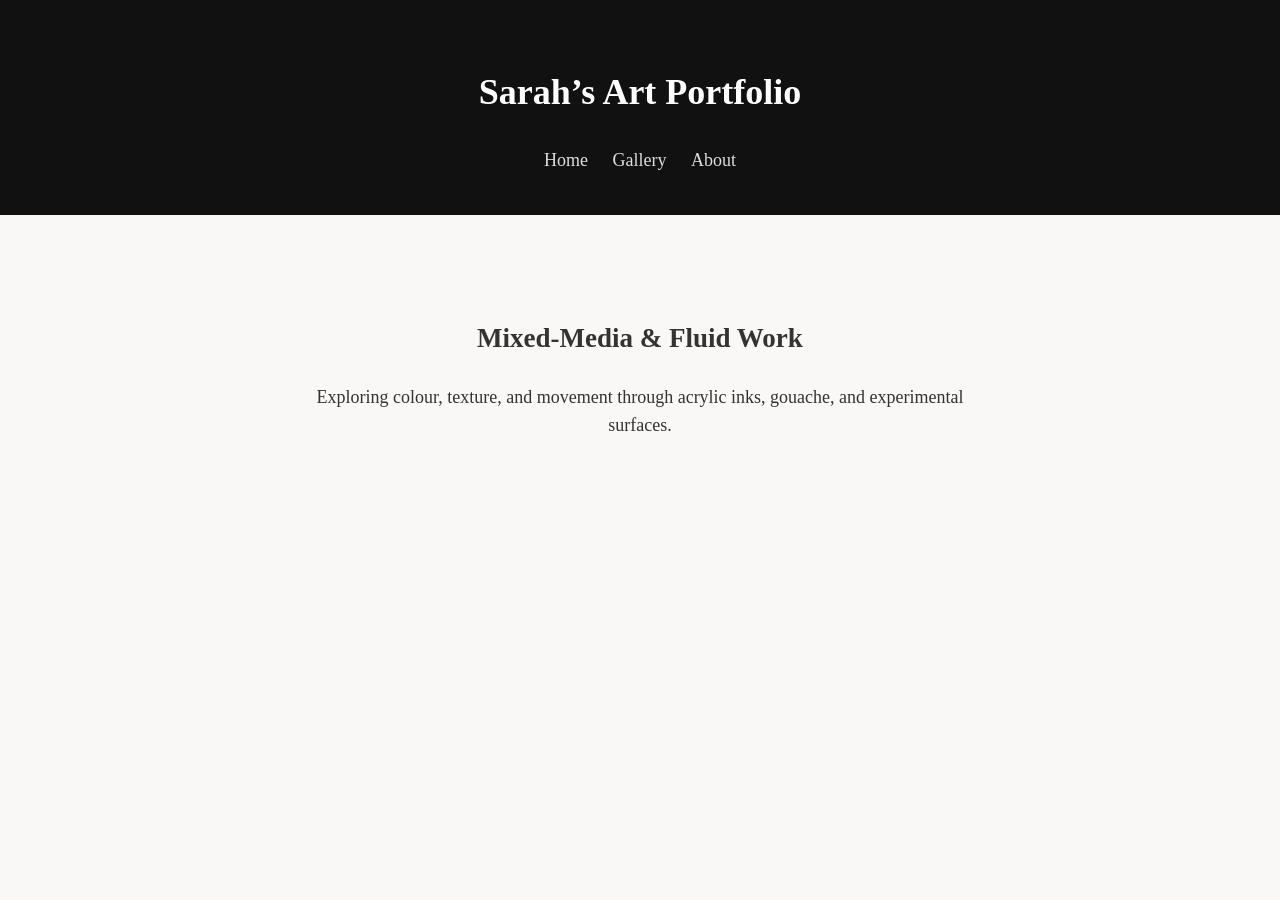
==== index.html @ 6aeda7d9 "Add files via upload" ====
<!DOCTYPE html>
<html lang="en">
<head>
  <meta charset="UTF-8">
  <title>Sarah’s Art</title>
  <link rel="stylesheet" href="style.css">
<link rel="icon" type="image/png" href="favicon.png">
</head>

<body>
  <header>
    <h1>Sarah’s Art Portfolio</h1>
    <nav>
      <a href="index.html">Home</a>
      <a href="gallery.html">Gallery</a>
      <a href="about.html">About</a>
    </nav>
  </header>

  <section class="intro">
    <h2>Mixed‑Media & Fluid Work</h2>
    <p>Exploring colour, texture, and movement through acrylic inks, gouache, and experimental surfaces.</p>
  </section>
</body>
</html>
---- style.css ----
body {
    font-family: "Georgia", "Garamond", "Times New Roman", serif;
    font-size: 18px;
    line-height: 1.6;
    color: #333;
    background-color: #faf8f6;
    margin: 0;
    padding: 0;
}

header {
  background: #111;
  color: white;
  padding: 20px;
  text-align: center;
}

nav a {
  color: #ddd;
  margin: 0 10px;
  text-decoration: none;
}

nav a:hover {
  color: white;
}

.intro {
  max-width: 700px;
  margin: 40px auto;
  text-align: center;
}

.gallery img {
    border-radius: 6px;
    box-shadow: 0 4px 10px rgba(0,0,0,0.15);
    transition: transform 0.2s ease;
}

.gallery img:hover {
    transform: scale(1.03);
}

main, section, header, footer {
    padding: 40px 60px;
}

.grid {
  display: grid;
  grid-template-columns: repeat(auto-fit, minmax(250px, 1fr));
  gap: 20px;
  padding: 40px;
}

.grid img {
  width: 100%;
  height: auto;
  border-radius: 4px;
}

.project {
  max-width: 900px;
  margin: 40px auto;
  display: flex;
  gap: 30px;
}

.project img {
  width: 50%;
  border-radius: 4px;
}

.details {
  width: 50%;
}

@media (max-width: 700px) {
    main, section, header, footer {
        padding: 20px;
    }

    body {
        font-size: 17px;
    }
}
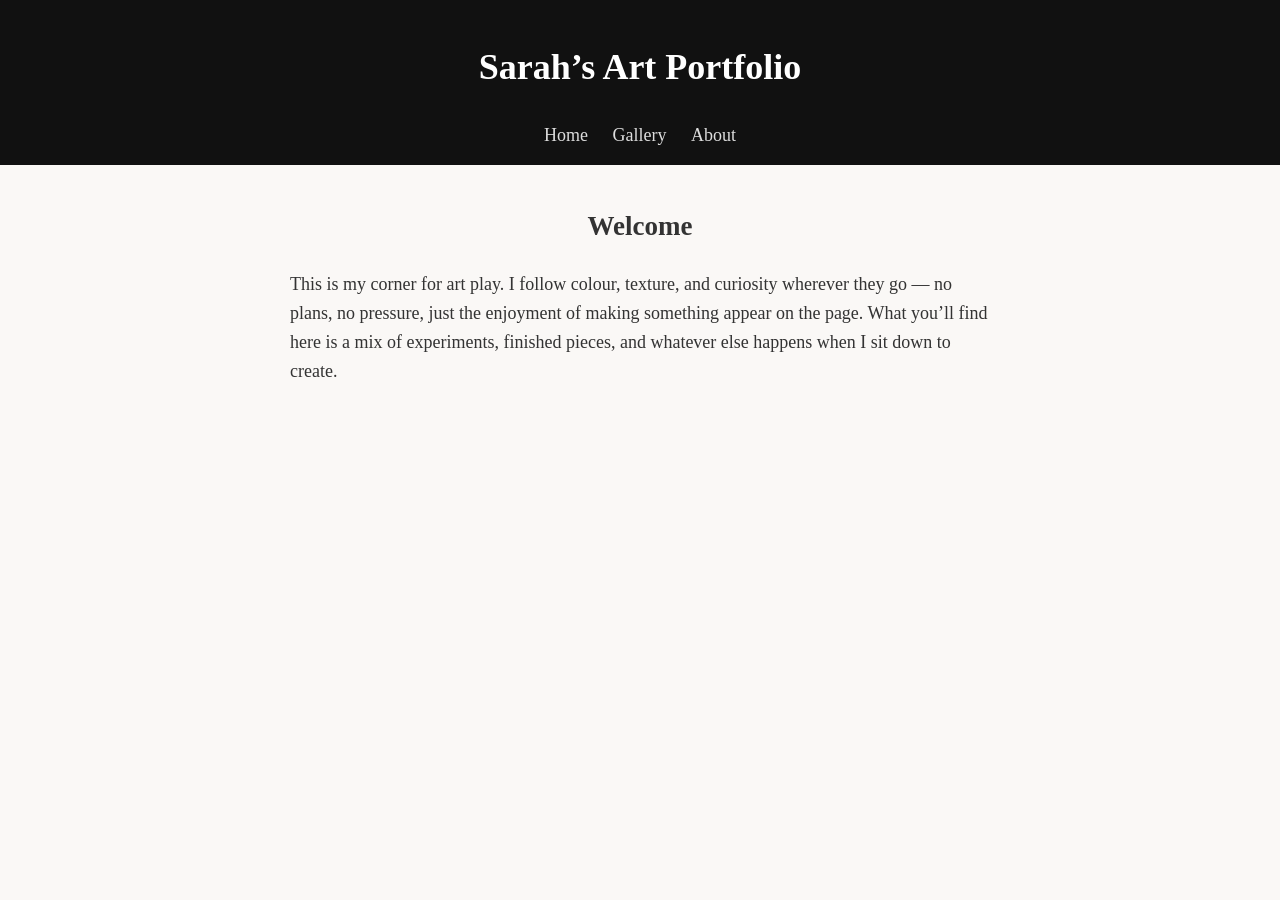
==== commit 542aa8c7: "Add files via upload" ====
--- a/index.html
+++ b/index.html
@@ -17,9 +17,17 @@
     </nav>
   </header>
 
-  <section class="intro">
-    <h2>Mixed‑Media & Fluid Work</h2>
-    <p>Exploring colour, texture, and movement through acrylic inks, gouache, and experimental surfaces.</p>
-  </section>
+ <section class="page-text">
+  <h2>Welcome</h2>
+
+  <p>
+    This is my corner for art play. I follow colour, texture, and curiosity 
+    wherever they go — no plans, no pressure, just the enjoyment of making 
+    something appear on the page. What you’ll find here is a mix of 
+    experiments, finished pieces, and whatever else happens when I sit down 
+    to create.
+  </p>
+</section>
+
 </body>
 </html>
--- a/style.css
+++ b/style.css
@@ -1,3 +1,4 @@
+/* Base typography and page background */
 body {
     font-family: "Georgia", "Garamond", "Times New Roman", serif;
     font-size: 18px;
@@ -8,27 +9,44 @@
     padding: 0;
 }
 
+/* Header */
 header {
-  background: #111;
-  color: white;
-  padding: 20px;
-  text-align: center;
+    background: #111;
+    color: white;
+    padding: 15px 20px;
+    text-align: center;
 }
 
+/* Navigation */
 nav a {
-  color: #ddd;
-  margin: 0 10px;
-  text-decoration: none;
+    color: #ddd;
+    margin: 0 10px;
+    text-decoration: none;
 }
 
 nav a:hover {
-  color: white;
+    color: white;
 }
 
-.intro {
-  max-width: 700px;
-  margin: 40px auto;
-  text-align: center;
+
+/* Centre the section heading inside text blocks */
+.page-text h2 {
+    text-align: center;
+    margin-top: 0;
+}
+
+/* Gallery grid */
+.grid {
+    display: grid;
+    grid-template-columns: repeat(auto-fit, minmax(250px, 1fr));
+    gap: 20px;
+    padding: 10px 40px 40px 40px;
+}
+
+.grid img {
+    width: 100%;
+    height: auto;
+    border-radius: 4px;
 }
 
 .gallery img {
@@ -41,45 +59,56 @@
     transform: scale(1.03);
 }
 
-main, section, header, footer {
-    padding: 40px 60px;
-}
-
-.grid {
-  display: grid;
-  grid-template-columns: repeat(auto-fit, minmax(250px, 1fr));
-  gap: 20px;
-  padding: 40px;
-}
-
-.grid img {
-  width: 100%;
-  height: auto;
-  border-radius: 4px;
-}
-
+/* Project layout (if used on other pages) */
 .project {
-  max-width: 900px;
-  margin: 40px auto;
-  display: flex;
-  gap: 30px;
+    max-width: 900px;
+    margin: 40px auto;
+    display: flex;
+    gap: 30px;
 }
 
 .project img {
-  width: 50%;
-  border-radius: 4px;
+    width: 50%;
+    border-radius: 4px;
 }
 
 .details {
-  width: 50%;
+    width: 50%;
 }
 
+/* Shared layout for all text-based pages */
+.page-text {
+    max-width: 900px;
+    margin: 40px auto;
+    padding: 0 20px;
+}
+
+.page-text p {
+    max-width: 700px;
+    margin: 0 auto 1.2em auto;
+    text-align: left;
+}
+
+/* Mobile adjustments */
 @media (max-width: 700px) {
-    main, section, header, footer {
+    header {
+        padding: 15px 20px;
+    }
+
+    .grid {
         padding: 20px;
     }
 
     body {
         font-size: 17px;
     }
+
+    .project {
+        flex-direction: column;
+    }
+
+    .project img,
+    .details {
+        width: 100%;
+    }
 }
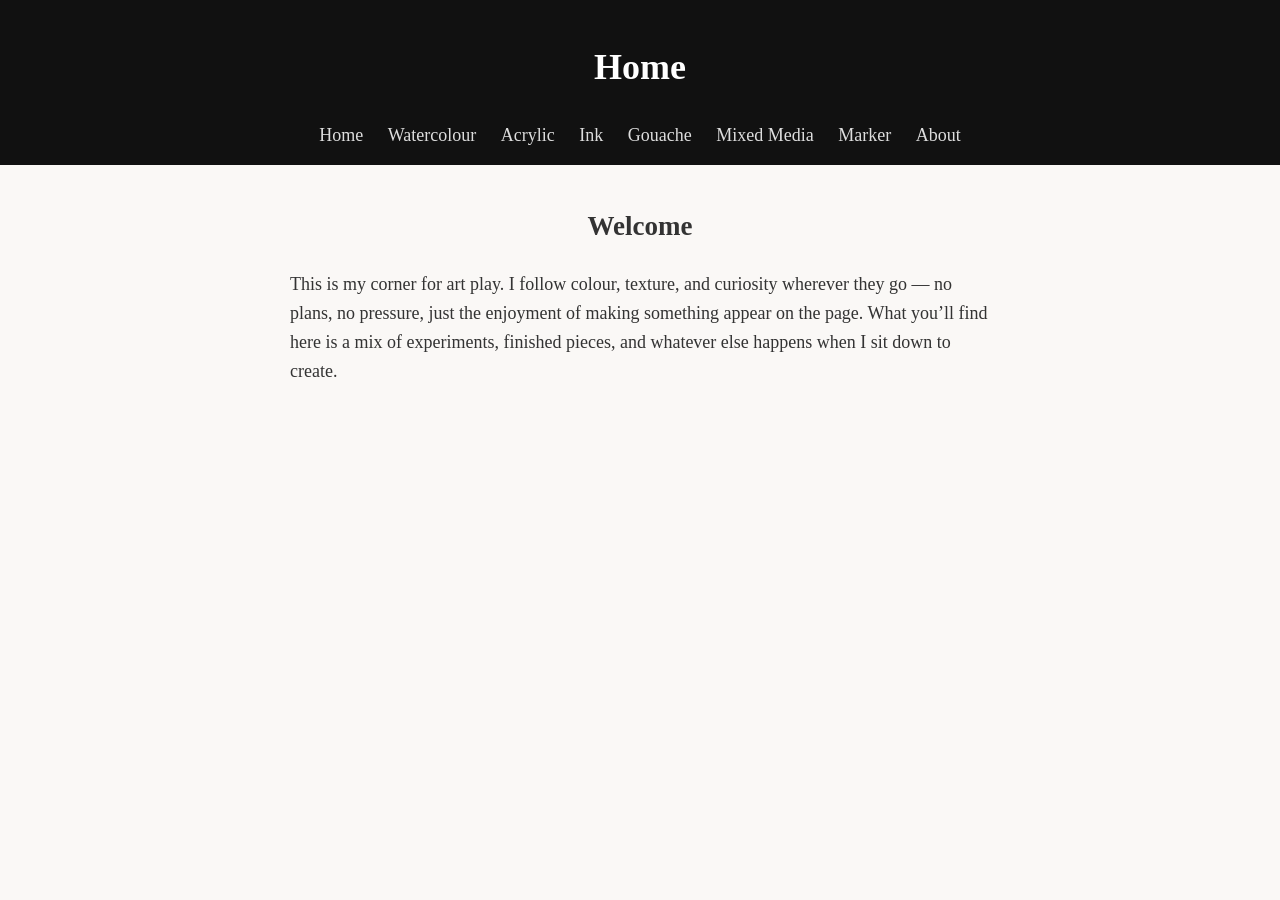
==== commit 9f83bab9: "Add files via upload" ====
--- a/index.html
+++ b/index.html
@@ -9,13 +9,19 @@
 
 <body>
   <header>
-    <h1>Sarah’s Art Portfolio</h1>
+    <h1>Home</h1>
     <nav>
       <a href="index.html">Home</a>
-      <a href="gallery.html">Gallery</a>
+      <a href="gallery-watercolour.html">Watercolour</a>
+      <a href="gallery-acrylic.html">Acrylic</a>
+      <a href="gallery-ink.html">Ink</a>
+      <a href="gallery-gouache.html">Gouache</a>
+      <a href="gallery-mixed.html">Mixed Media</a>
+      <a href="gallery-marker.html">Marker</a>
       <a href="about.html">About</a>
     </nav>
   </header>
+
 
  <section class="page-text">
   <h2>Welcome</h2>
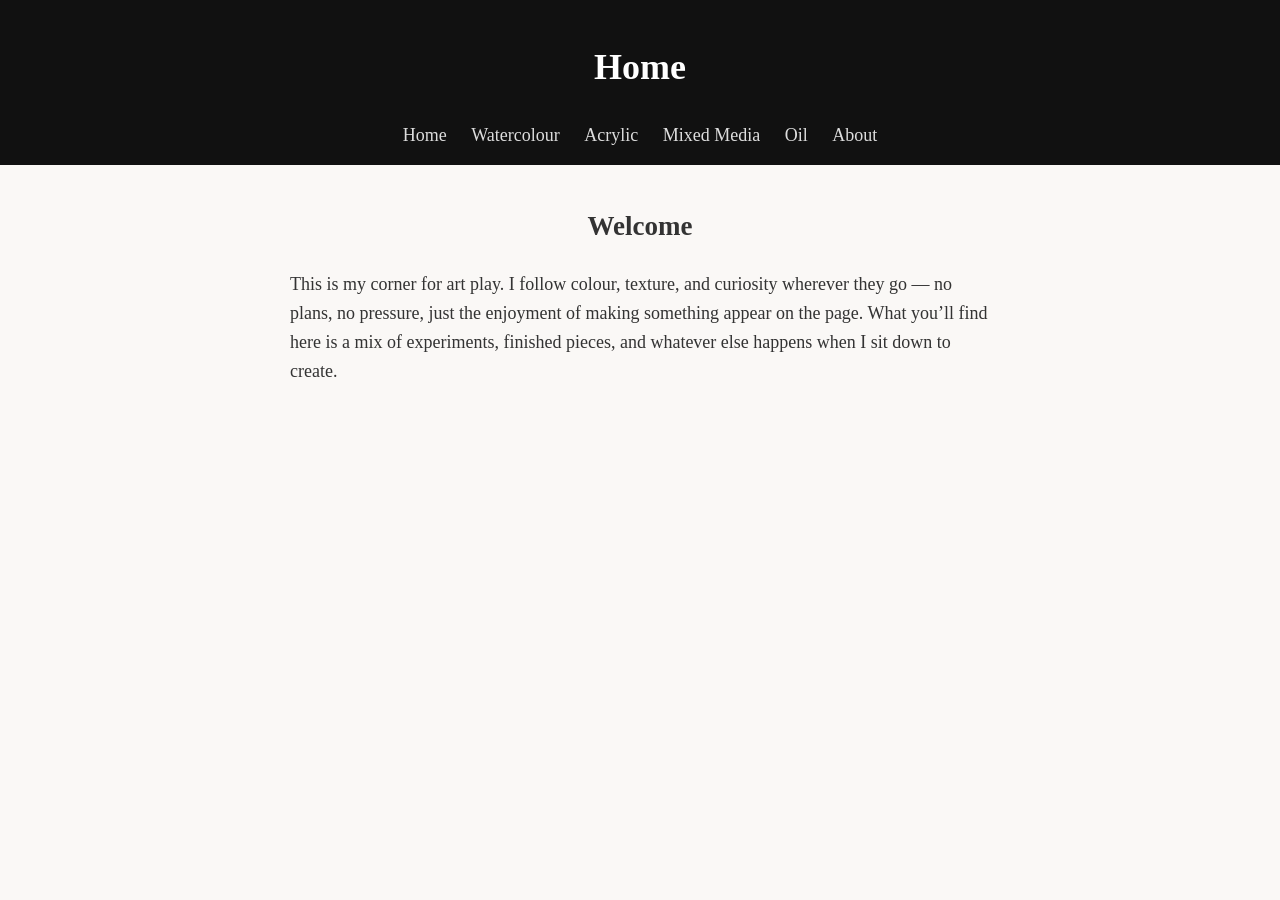
==== commit 182f948b: "Add files via upload" ====
--- a/index.html
+++ b/index.html
@@ -14,10 +14,8 @@
       <a href="index.html">Home</a>
       <a href="gallery-watercolour.html">Watercolour</a>
       <a href="gallery-acrylic.html">Acrylic</a>
-      <a href="gallery-ink.html">Ink</a>
-      <a href="gallery-gouache.html">Gouache</a>
       <a href="gallery-mixed.html">Mixed Media</a>
-      <a href="gallery-marker.html">Marker</a>
+      <a href="gallery-oil.html">Oil</a>
       <a href="about.html">About</a>
     </nav>
   </header>
--- a/style.css
+++ b/style.css
@@ -38,24 +38,28 @@
 /* Gallery grid */
 .grid {
     display: grid;
-    grid-template-columns: repeat(auto-fit, minmax(250px, 1fr));
+    grid-template-columns: repeat(auto-fill, minmax(250px, max-content));
     gap: 20px;
+    padding: 0;
+    justify-items: center;
+    max-width: 900px;
+    margin: 0 auto;
+}
+
+section.grid {
     padding: 10px 40px 40px 40px;
 }
 
 .grid img {
     width: 100%;
     height: auto;
-    border-radius: 4px;
-}
-
-.gallery img {
+    max-width: 300px;   /* <— THIS is the key */
     border-radius: 6px;
     box-shadow: 0 4px 10px rgba(0,0,0,0.15);
     transition: transform 0.2s ease;
 }
 
-.gallery img:hover {
+.grid img:hover {
     transform: scale(1.03);
 }
 
@@ -89,6 +93,7 @@
     text-align: left;
 }
 
+
 /* Mobile adjustments */
 @media (max-width: 700px) {
     header {
